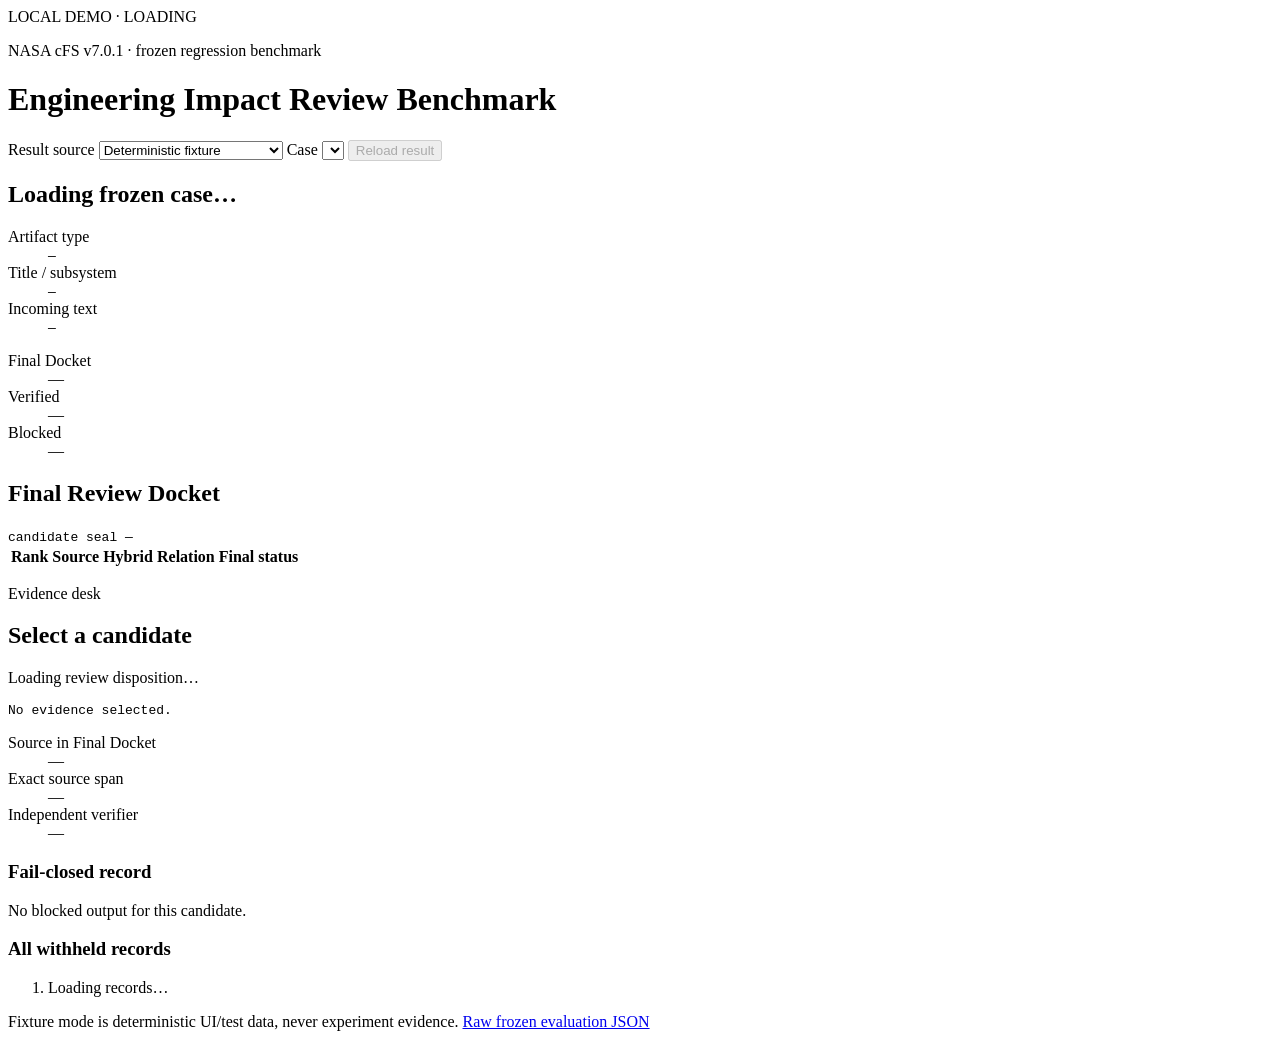
==== src/ecr_poc/static/evaluation.html @ 429cfe7e "Freeze purpose-driven v6 ECR implementation" ====
<!doctype html>
<html lang="en">
  <head>
    <meta charset="utf-8">
    <meta name="viewport" content="width=device-width, initial-scale=1">
    <title>Engineering Change Review PoC</title>
    <link rel="stylesheet" href="/static/styles.css?v=6">
  </head>
  <body>
    <div class="environment" id="environment">LOCAL DEMO · LOADING</div>
    <header>
      <div>
        <p class="eyebrow">NASA cFS v7.0.1 · frozen regression benchmark</p>
        <h1>Engineering Impact Review Benchmark</h1>
      </div>
      <div class="case-nav">
        <label for="source-select">Result source</label>
        <select id="source-select" aria-label="Result source">
          <option value="fixture" selected>Deterministic fixture</option>
          <option value="published">Published Cloud evaluation</option>
        </select>
        <label for="case-select">Case</label>
        <select id="case-select" aria-label="Frozen evaluation case"></select>
        <button id="run-button" type="button" disabled>Reload result</button>
      </div>
    </header>
    <section class="change-strip" aria-labelledby="change-title">
      <div>
        <p id="case-meta" class="eyebrow"></p>
        <h2 id="change-title">Loading frozen case…</h2>
        <p id="scenario"></p>
        <dl class="change-delta" aria-label="Frozen incoming artifact summary">
          <div><dt>Artifact type</dt><dd><code id="incoming-artifact-type">—</code></dd></div>
          <div><dt>Title / subsystem</dt><dd><code id="incoming-artifact-title">—</code></dd></div>
          <div><dt>Incoming text</dt><dd><code id="incoming-artifact-text">—</code></dd></div>
        </dl>
      </div>
      <dl class="summary">
        <div><dt>Final Docket</dt><dd id="top-k">—</dd></div>
        <div><dt>Verified</dt><dd id="verified-count">—</dd></div>
        <div><dt>Blocked</dt><dd id="blocked-count">—</dd></div>
      </dl>
    </section>
    <div id="error" class="error" role="alert" hidden></div>
    <main>
      <section class="candidate-pane" aria-labelledby="candidate-title">
        <div class="pane-heading">
          <h2 id="candidate-title">Final Review Docket</h2>
          <code id="fingerprint">candidate seal —</code>
        </div>
        <div class="table-wrap" tabindex="0" role="region" aria-label="Candidate disposition comparison; use arrow keys to scroll horizontally">
          <table>
            <thead><tr><th>Rank</th><th>Source</th><th>Hybrid</th><th>Relation</th><th>Final status</th></tr></thead>
            <tbody id="candidate-rows"></tbody>
          </table>
        </div>
      </section>
      <aside id="evidence-desk" aria-labelledby="evidence-title" aria-live="polite">
        <p class="eyebrow">Evidence desk</p>
        <h2 id="evidence-title">Select a candidate</h2>
        <p id="reason" class="reason">Loading review disposition…</p>
        <pre id="evidence">No evidence selected.</pre>
        <dl class="checks">
          <div><dt>Source in Final Docket</dt><dd id="check-source">—</dd></div>
          <div><dt>Exact source span</dt><dd id="check-span">—</dd></div>
          <div><dt>Independent verifier</dt><dd id="check-verifier">—</dd></div>
        </dl>
        <section class="blocked">
          <h3>Fail-closed record</h3>
          <p id="blocked-detail">No blocked output for this candidate.</p>
          <h3>All withheld records</h3>
          <ol id="blocked-records" class="blocked-records"><li>Loading records…</li></ol>
        </section>
      </aside>
    </main>
    <footer>
      <span id="provenance-note">Fixture mode is deterministic UI/test data, never experiment evidence.</span>
      <a href="/api/evaluation">Raw frozen evaluation JSON</a>
    </footer>
    <script src="/static/evaluation.js?v=6" defer></script>
  </body>
</html>
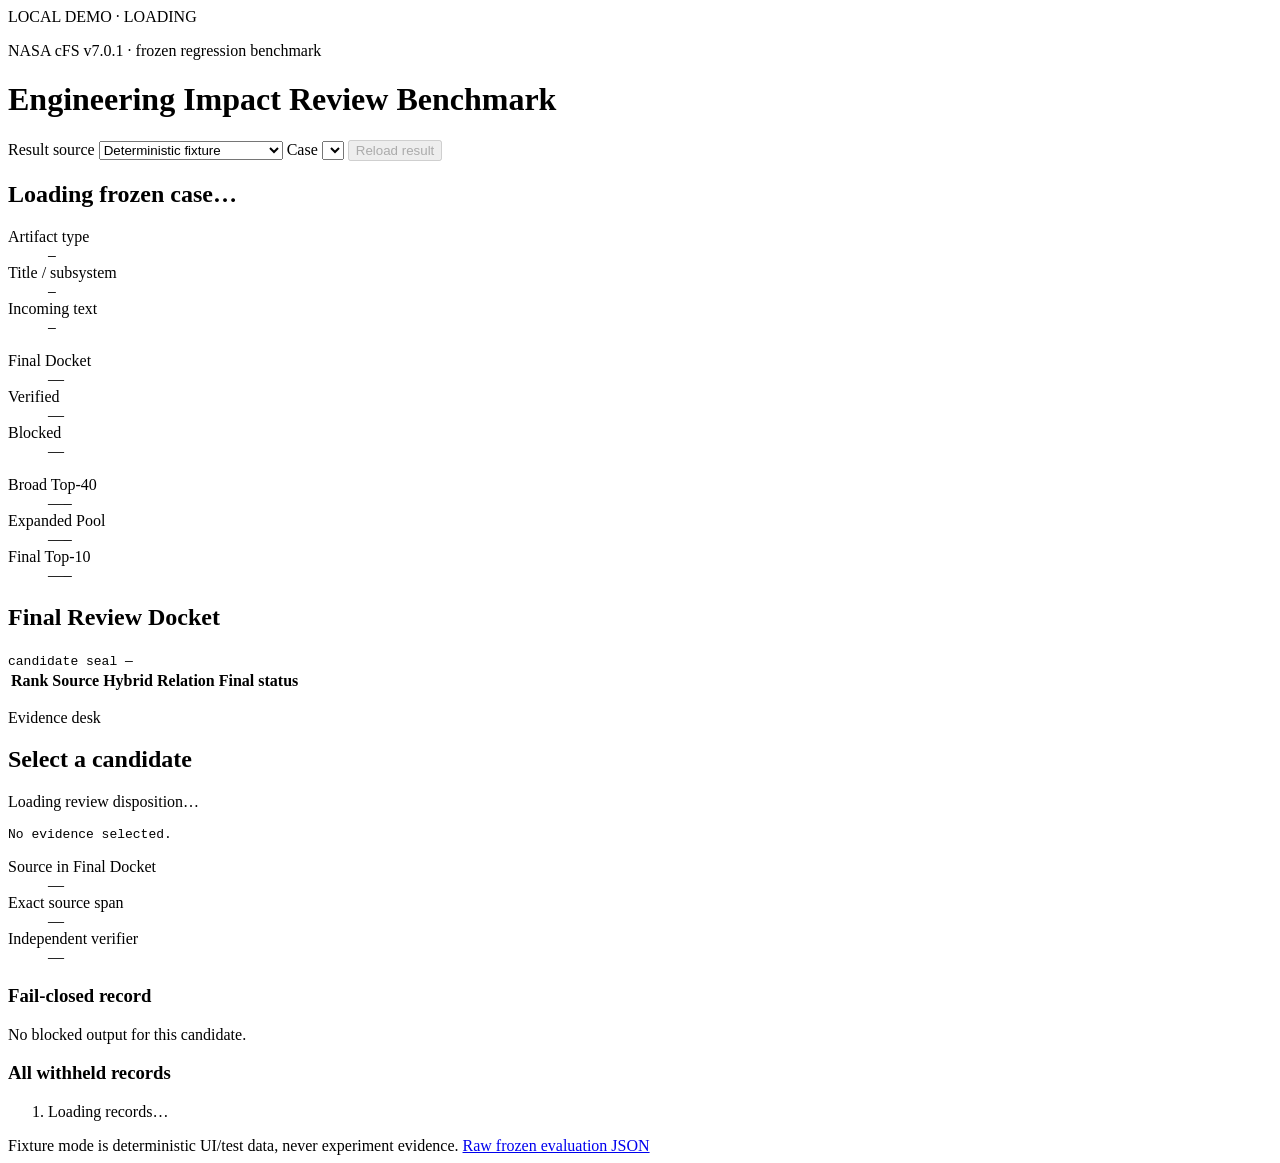
==== commit 1582c8da: "Prepare repository for public reproducible release" ====
--- a/src/ecr_poc/static/evaluation.html
+++ b/src/ecr_poc/static/evaluation.html
@@ -4,7 +4,7 @@
     <meta charset="utf-8">
     <meta name="viewport" content="width=device-width, initial-scale=1">
     <title>Engineering Change Review PoC</title>
-    <link rel="stylesheet" href="/static/styles.css?v=6">
+    <link rel="stylesheet" href="/static/styles.css?v=7">
   </head>
   <body>
     <div class="environment" id="environment">LOCAL DEMO · LOADING</div>
@@ -44,6 +44,20 @@
     <div id="error" class="error" role="alert" hidden></div>
     <main>
       <section class="candidate-pane" aria-labelledby="candidate-title">
+        <dl class="retrieval-scope evaluation-retrieval-scope" aria-label="Deterministic retrieval scope">
+          <div>
+            <dt>Broad Top-40</dt>
+            <dd><span id="scope-broad-count">—</span><code id="scope-broad-fingerprint" class="scope-fingerprint">—</code></dd>
+          </div>
+          <div>
+            <dt>Expanded Pool</dt>
+            <dd><span id="scope-expanded-count">—</span><code id="scope-expanded-fingerprint" class="scope-fingerprint">—</code></dd>
+          </div>
+          <div>
+            <dt>Final Top-10</dt>
+            <dd><span id="scope-final-count">—</span><code id="scope-final-fingerprint" class="scope-fingerprint">—</code></dd>
+          </div>
+        </dl>
         <div class="pane-heading">
           <h2 id="candidate-title">Final Review Docket</h2>
           <code id="fingerprint">candidate seal —</code>
@@ -77,6 +91,6 @@
       <span id="provenance-note">Fixture mode is deterministic UI/test data, never experiment evidence.</span>
       <a href="/api/evaluation">Raw frozen evaluation JSON</a>
     </footer>
-    <script src="/static/evaluation.js?v=6" defer></script>
+    <script src="/static/evaluation.js?v=7" defer></script>
   </body>
 </html>
